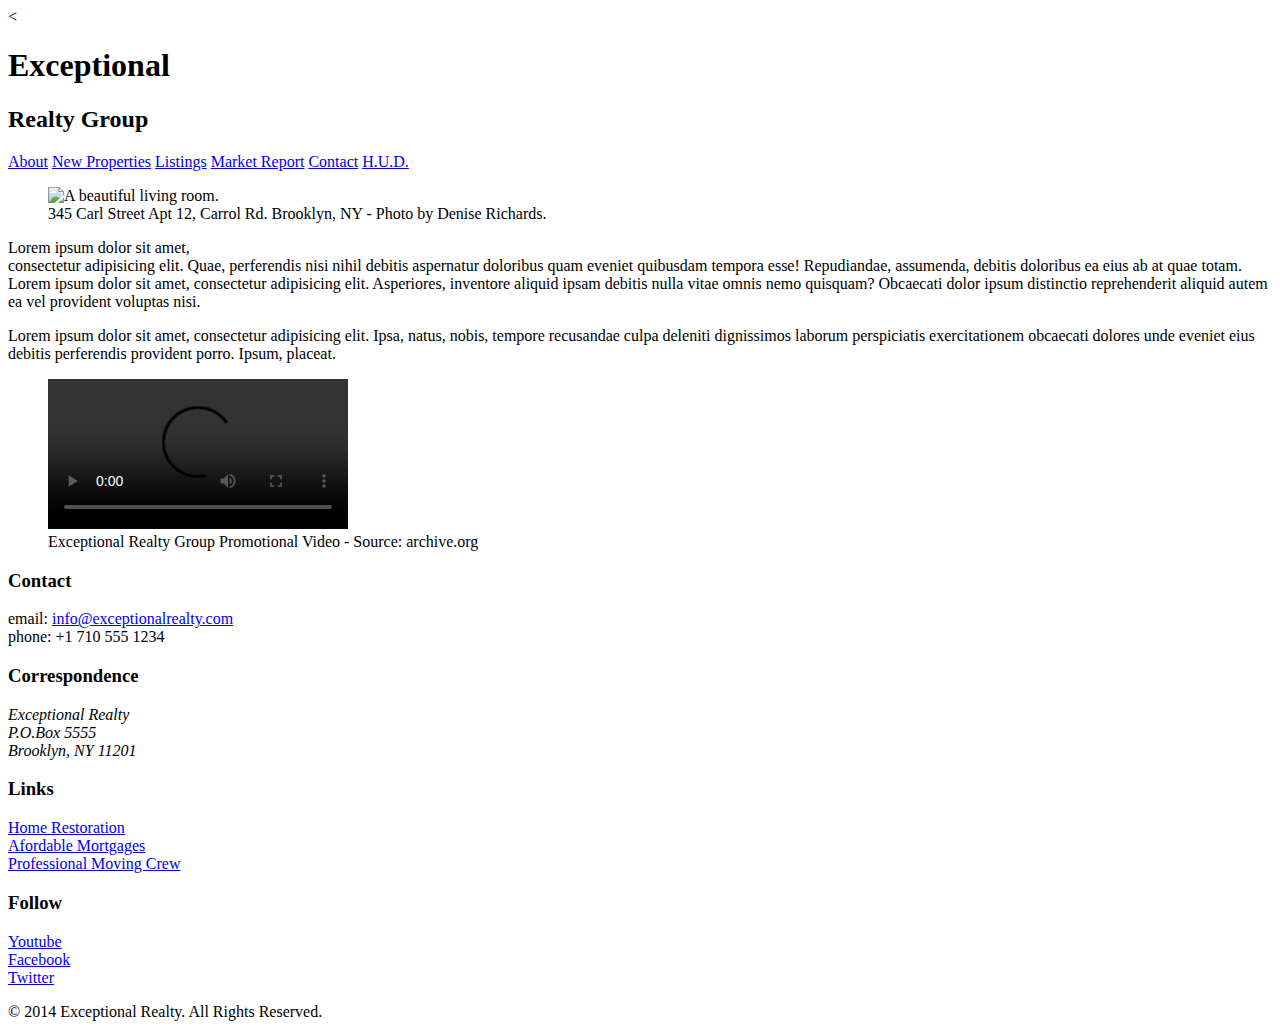
==== index.html @ 7fb49b43 "Automatically backed up by Learn" ====
<!DOCTYPE html>
<html lang="en">
  <head>
    <meta charset="UTF-8">
    <title>Exceptional Realty Group - Luxury Homes - About</title>
    <
    <link rel="stylesheet" href="./css/style.css">  
  </head>
  <body>
    <header>
      <!-- logo -->
      <h1>Exceptional</h1>
      <h2>Realty Group</h2>

      <nav>
        <a href="index.html">About</a> <a href="new-properties.html">New Properties</a> <a href="real-estate-listings.html">Listings</a> <a href="market-report.html">Market Report</a> <a href="contact.html">Contact</a> <a href="http://hud.gov" target="_blank">H.U.D.</a>
      </nav>
    </header>

    <section id="featured-property">
      <figure>
        <img src="images/intro-pic.jpg" alt="A beautiful living room." title="Welcome to Exceptional Realty Group">
        <figcaption>345 Carl Street Apt 12, Carrol Rd. Brooklyn, NY - Photo by Denise Richards.</figcaption>
      </figure>

      <p>Lorem ipsum dolor sit amet,<br> consectetur adipisicing elit. Quae, perferendis nisi nihil debitis aspernatur doloribus quam eveniet quibusdam tempora esse! Repudiandae, assumenda, debitis doloribus ea eius ab at quae totam. Lorem ipsum dolor sit amet, consectetur adipisicing elit. Asperiores, inventore aliquid ipsam debitis nulla vitae omnis nemo quisquam? Obcaecati dolor ipsum distinctio reprehenderit aliquid autem ea vel provident voluptas nisi.</p>
      <p>Lorem ipsum dolor sit amet, consectetur adipisicing elit. Ipsa, natus, nobis, tempore recusandae culpa deleniti dignissimos laborum perspiciatis exercitationem obcaecati dolores unde eveniet eius debitis perferendis provident porro. Ipsum, placeat.</p>
    </section>

    <section id="promotional">
      <figure>
        <video controls>
          <source src="videos/real-estate.mp4" type="video/mp4"> 
          <source src="videos/real-estate.ogv" type="video/ogg">
          Your browser does not support HTML5 video. <a href="http://browsehappy.com" target="_blank">Please upgrade your browser</a>.
        </video>
        <figcaption>Exceptional Realty Group Promotional Video - Source: archive.org</figcaption>
      </figure>
    </section>

    <section id="details">
      <div>
        <h3>Contact</h3>
        <p>
          email: <a href="mailto:info@exceptionalrealty.com">info@exceptionalrealty.com</a><br>
          phone: +1 710 555 1234
        </p>
        <h3>Correspondence</h3>
        <address>
          Exceptional Realty<br>
          P.O.Box 5555<br>
          Brooklyn, NY 11201
        </address>
      </div>

      <div>
        <h3>Links</h3>
        <p>
          <a href="#" target="_blank">Home Restoration</a><br>
          <a href="#" target="_blank">Afordable Mortgages</a><br>
          <a href="#" target="_blank">Professional Moving Crew</a>
        </p>
      </div>

      <div>
        <h3>Follow</h3>
        <p>
          <a href="#" target="_blank">Youtube</a><br>
          <a href="#" target="_blank">Facebook</a><br>
          <a href="#" target="_blank">Twitter</a>
        </p>
      </div>
    </section>

    <footer>
      &copy; 2014 Exceptional Realty. All Rights Reserved.
    </footer>

  </body>
</html>
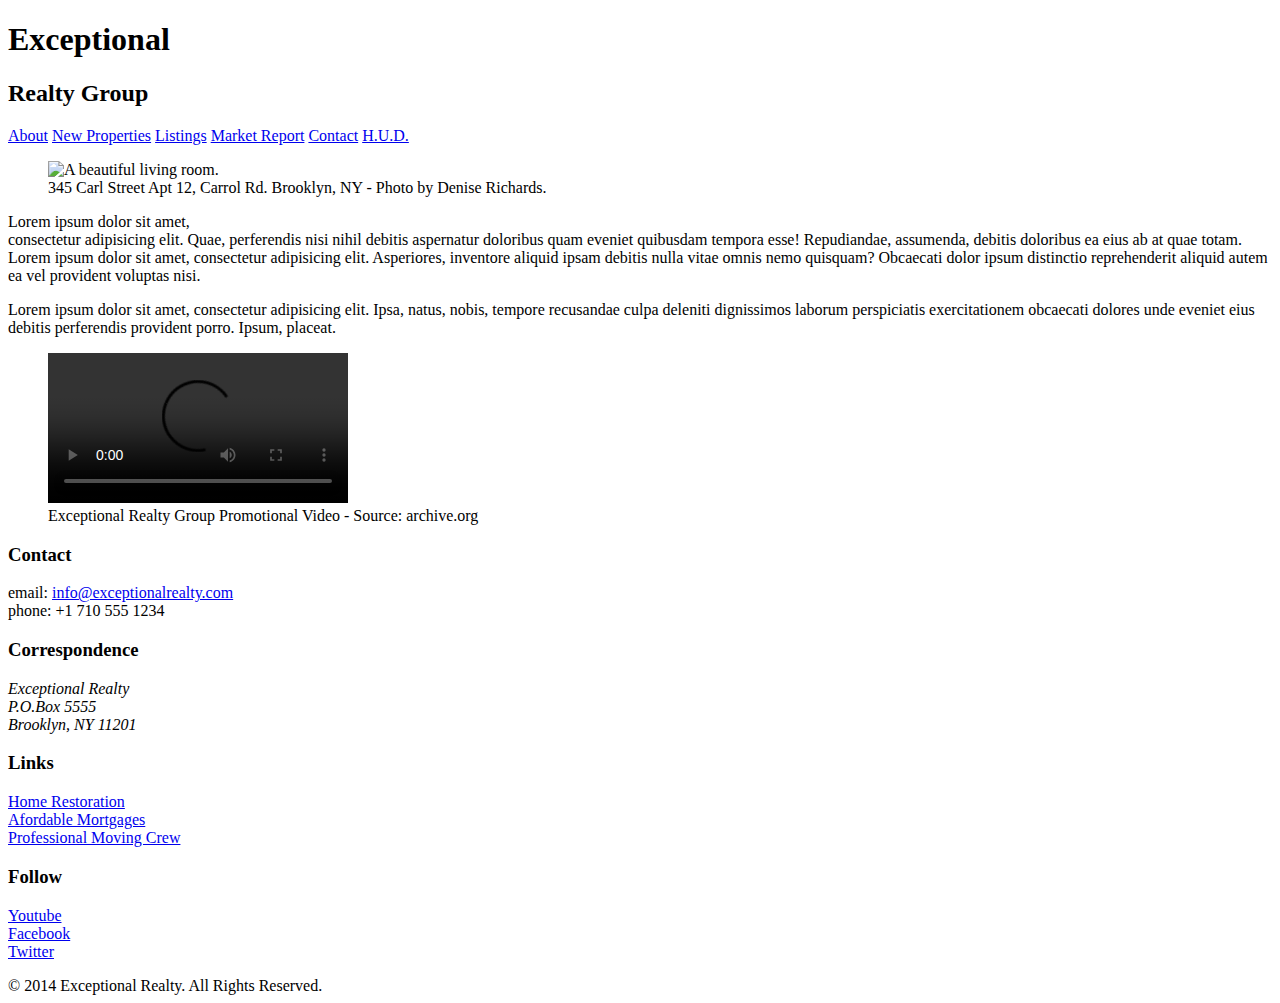
==== commit 4585a0f3: "Automatically backed up by Learn" ====
--- a/index.html
+++ b/index.html
@@ -3,7 +3,7 @@
   <head>
     <meta charset="UTF-8">
     <title>Exceptional Realty Group - Luxury Homes - About</title>
-    <
+    <link rel="stylesheet" href="https://cdnjs.cloudflare.com/ajax/libs/normalize/8.0.1/normalize.min.css">
     <link rel="stylesheet" href="./css/style.css">  
   </head>
   <body>
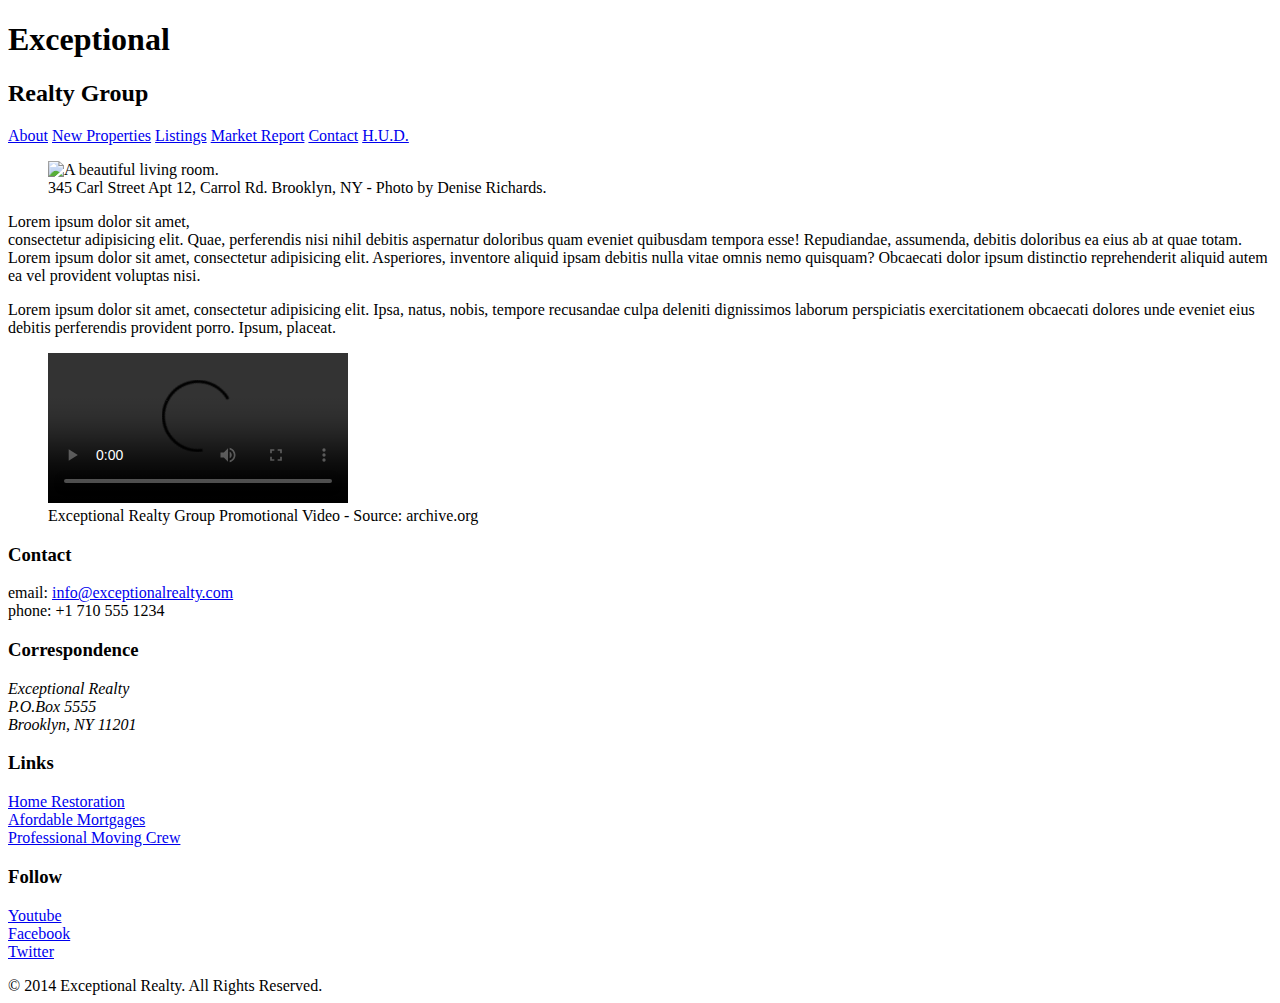
==== commit ad23cae3: "Automatically backed up by Learn" ====
--- a/index.html
+++ b/index.html
@@ -5,6 +5,7 @@
     <title>Exceptional Realty Group - Luxury Homes - About</title>
     <link rel="stylesheet" href="https://cdnjs.cloudflare.com/ajax/libs/normalize/8.0.1/normalize.min.css">
     <link rel="stylesheet" href="./css/style.css">  
+    <script src=""></script>
   </head>
   <body>
     <header>
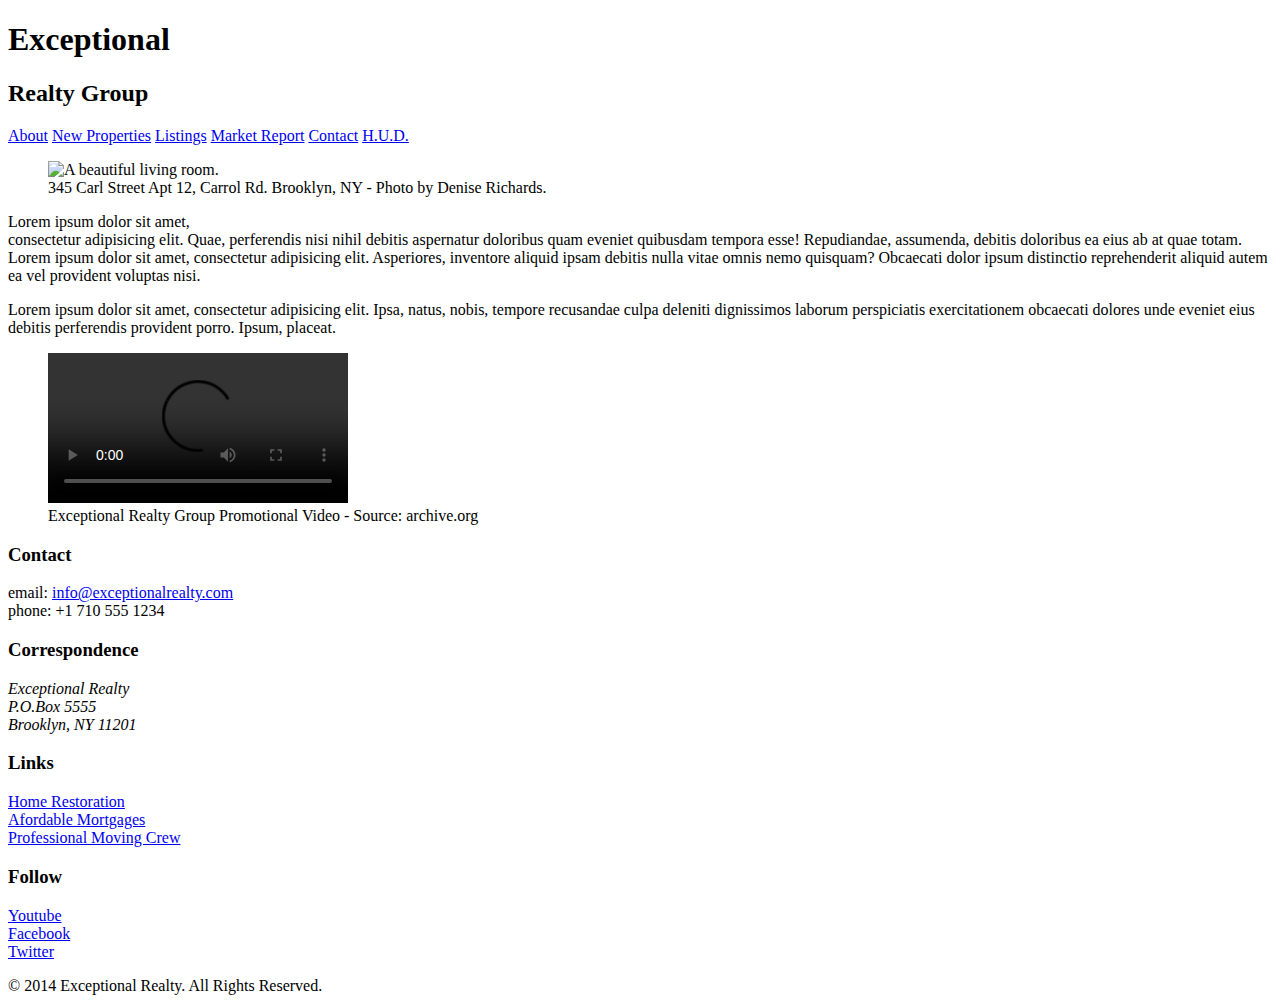
==== commit 3ff7e4fd: "Automatically backed up by Learn" ====
--- a/index.html
+++ b/index.html
@@ -5,7 +5,7 @@
     <title>Exceptional Realty Group - Luxury Homes - About</title>
     <link rel="stylesheet" href="https://cdnjs.cloudflare.com/ajax/libs/normalize/8.0.1/normalize.min.css">
     <link rel="stylesheet" href="./css/style.css">  
-    <script src=""></script>
+    <script src="https://cdnjs.cloudflare.com/ajax/libs/modernizr/2.8.3/modernizr.min.js"></script>
   </head>
   <body>
     <header>
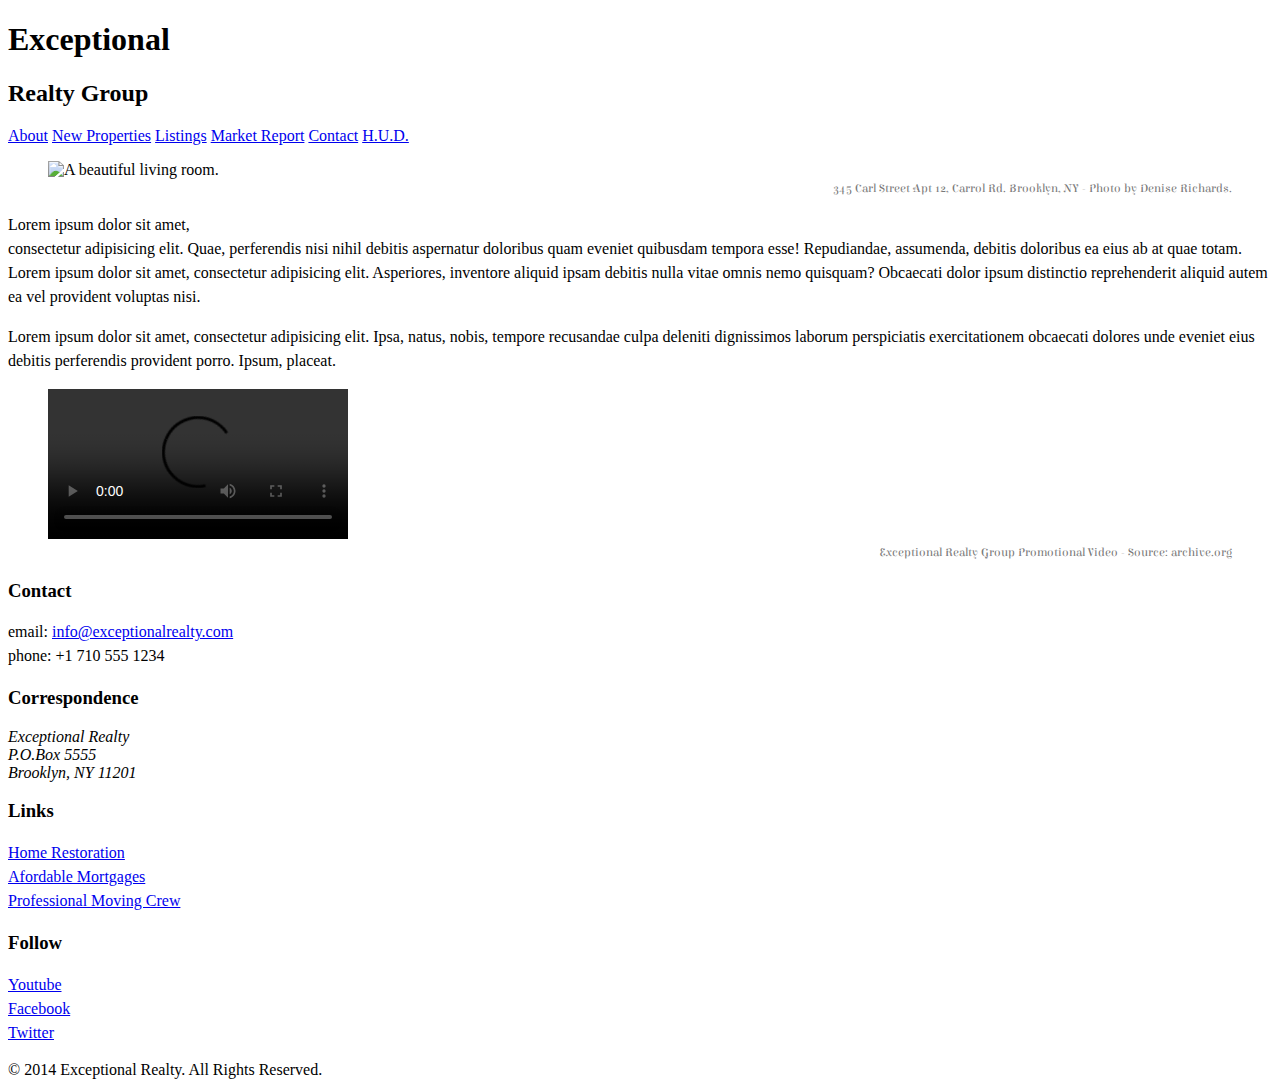
==== commit fe2d20ed: "Automatically backed up by Learn" ====
--- a/index.html
+++ b/index.html
@@ -9,7 +9,7 @@
   </head>
   <body>
     <header>
-      <!-- logo -->
+      <div id="logo"></div>
       <h1>Exceptional</h1>
       <h2>Realty Group</h2>
 
--- a/css/style.css
+++ b/css/style.css
@@ -0,0 +1,24 @@
+@import url('https://fonts.googleapis.com/css?family=Elsie+Swash+Caps:400,900');
+@import url('https://fonts.googleapis.com/css?family=Clicker+Script');
+
+p {
+  font-size: 1em;
+  line-height: 1.5em;
+}
+
+figcaption {
+  /*font-weight: normal;*/
+  /*font-size: 0.75em;*/
+  /*line-height: 1.5em;*/
+  /*font-family: Georgia, "Times New Roman", serif;*/
+  font: normal 0.75em/1.5em "Elsie Swash Caps", cursive;
+  color: #777;
+  text-align: right;
+}
+
+.milk-text {
+  font: bold, 2.6em, 'Elsie Swash Caps', cursive;
+  color: white;
+  text-shadow: 0 2px 3px #000;
+}
+
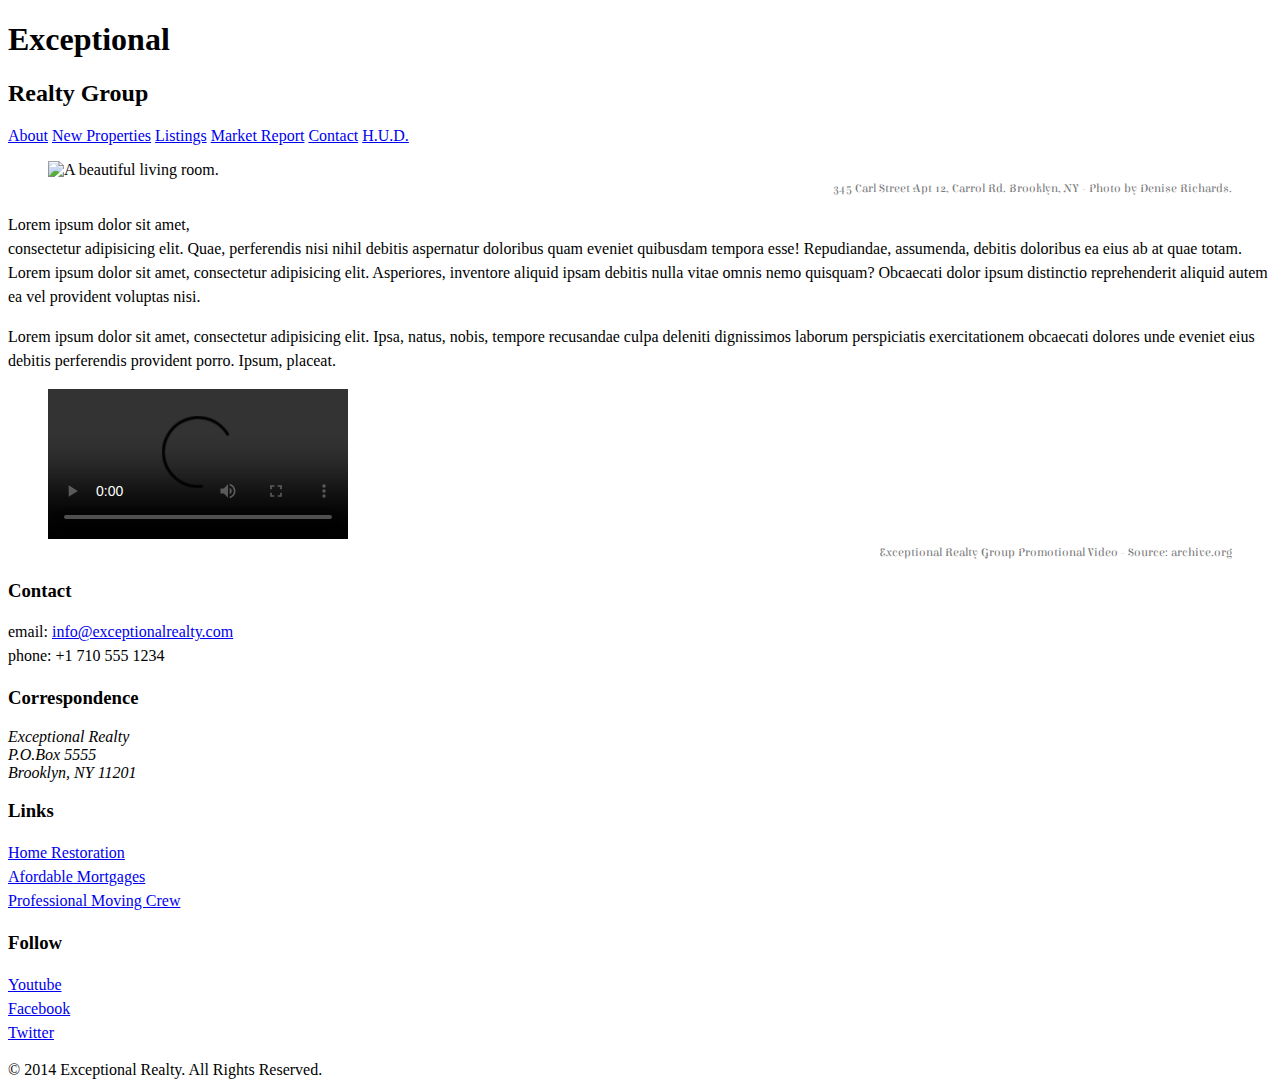
==== commit bb494261: "Automatically backed up by Learn" ====
--- a/index.html
+++ b/index.html
@@ -9,9 +9,10 @@
   </head>
   <body>
     <header>
-      <div id="logo"></div>
-      <h1>Exceptional</h1>
-      <h2>Realty Group</h2>
+      <div id="logo">
+        <h1>Exceptional</h1>
+        <h2>Realty Group</h2>
+      </div>
 
       <nav>
         <a href="index.html">About</a> <a href="new-properties.html">New Properties</a> <a href="real-estate-listings.html">Listings</a> <a href="market-report.html">Market Report</a> <a href="contact.html">Contact</a> <a href="http://hud.gov" target="_blank">H.U.D.</a>
